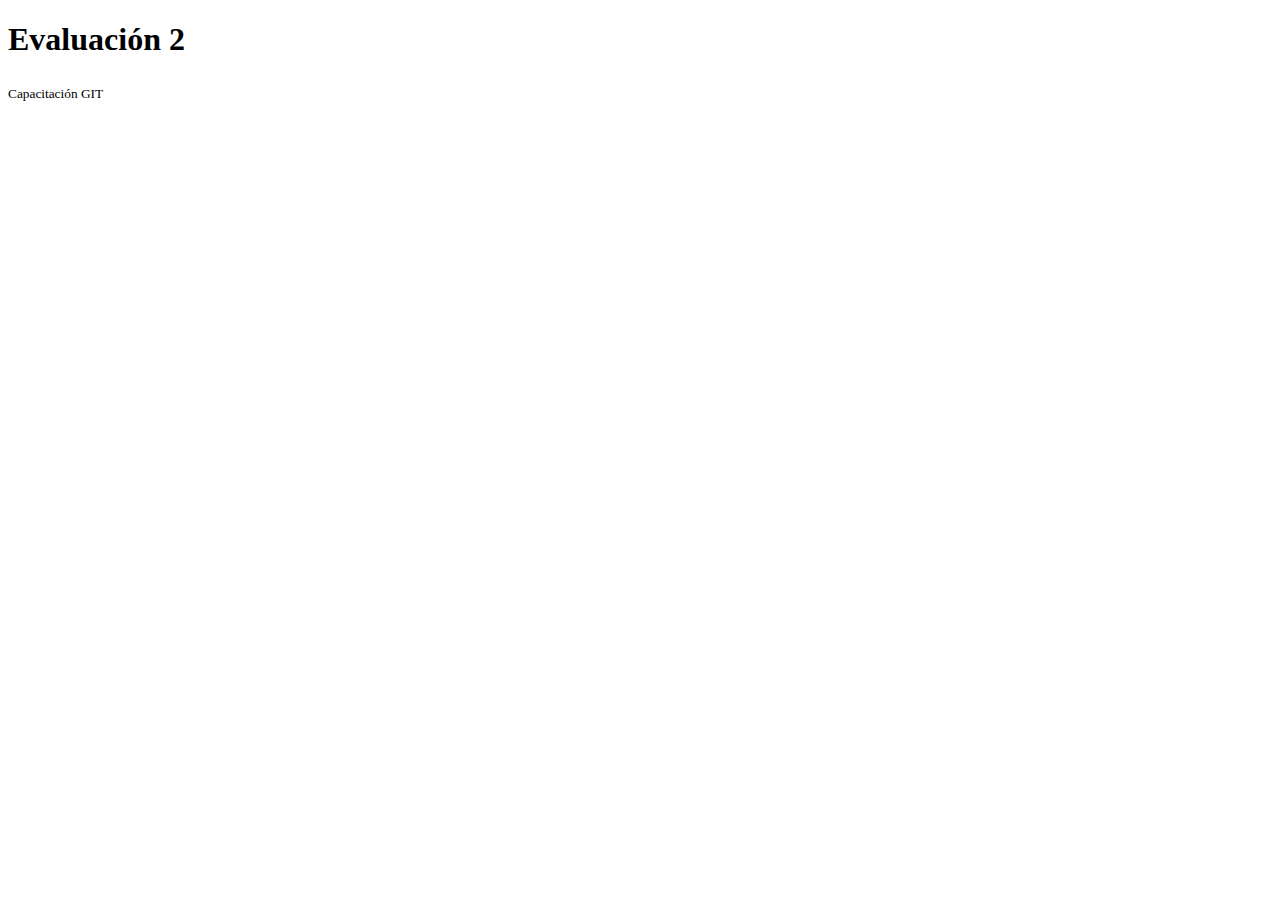
==== index.html @ 7cc4afa4 "Index con primera pagina - base" ====
<!DOCTYPE html>
<html lang="en">
<head>
    <meta charset="UTF-8">
    <meta http-equiv="X-UA-Compatible" content="IE=edge">
    <meta name="viewport" content="width=device-width, initial-scale=1.0">
    <title>Evaluación 2</title>
</head>
<body>
    <h1>Evaluación 2</h1>
    <sub>Capacitación GIT</sub>
</body>
</html>
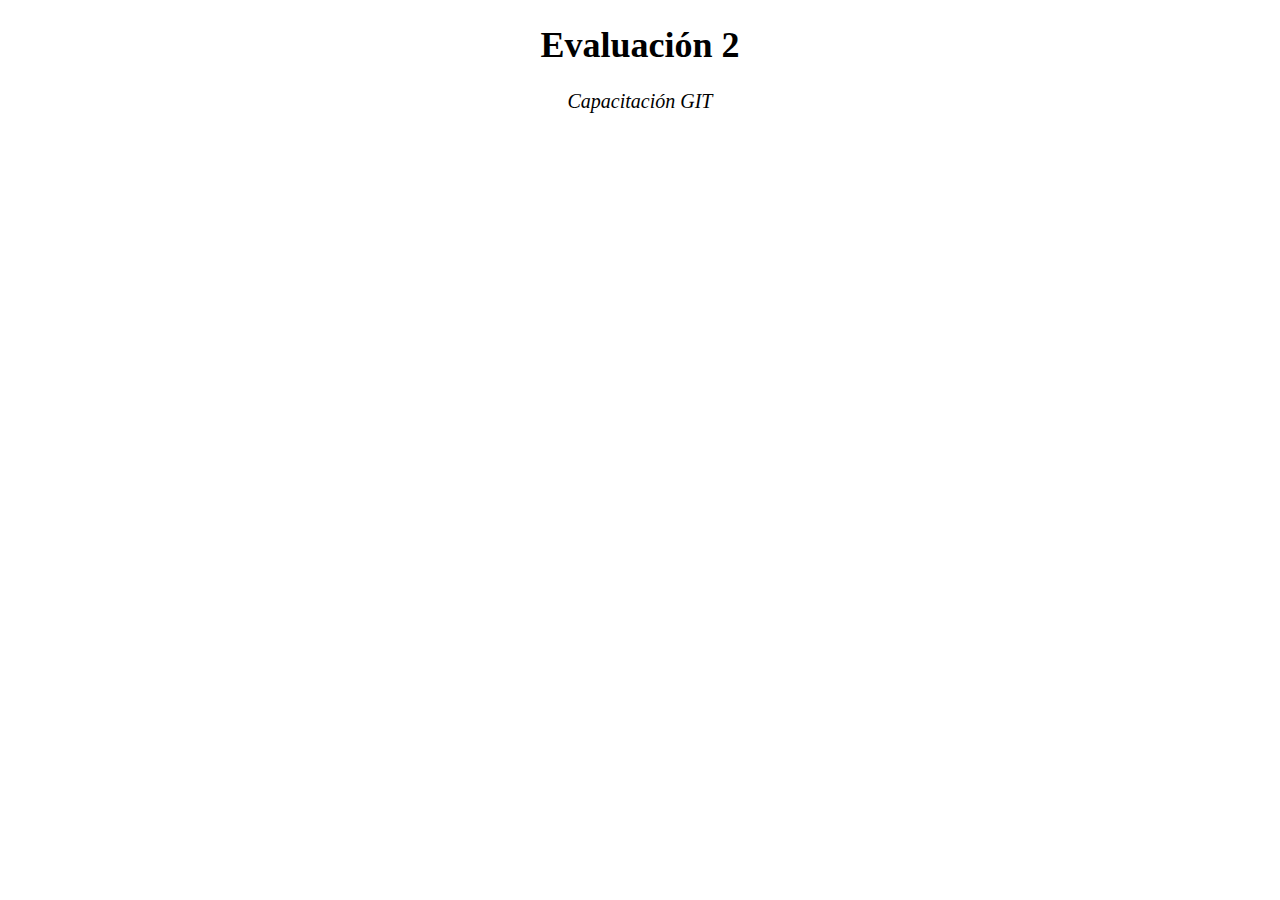
==== commit 55762094: "Creacion de estilo" ====
--- a/index.html
+++ b/index.html
@@ -5,6 +5,8 @@
     <meta http-equiv="X-UA-Compatible" content="IE=edge">
     <meta name="viewport" content="width=device-width, initial-scale=1.0">
     <title>Evaluación 2</title>
+    
+    <link rel="stylesheet" href="style.css">
 </head>
 <body>
     <h1>Evaluación 2</h1>
--- a/style.css
+++ b/style.css
@@ -0,0 +1,23 @@
+h1 {
+    font-size: 36px;
+    color: #000;
+    font-family: 'Open Sans';
+    font-weight: bold;
+    text-align: center;
+}
+
+sub {
+    font-size: 20px;
+    font-style: italic;
+    display: flex;
+    justify-content: center;
+}
+
+p {
+    font-family: 'Open Sans';
+    font-size: 14px;
+    color: rgb(3, 0, 173);
+    line-height: 18px;
+    margin-bottom: 20px;
+    text-align: center;
+}
